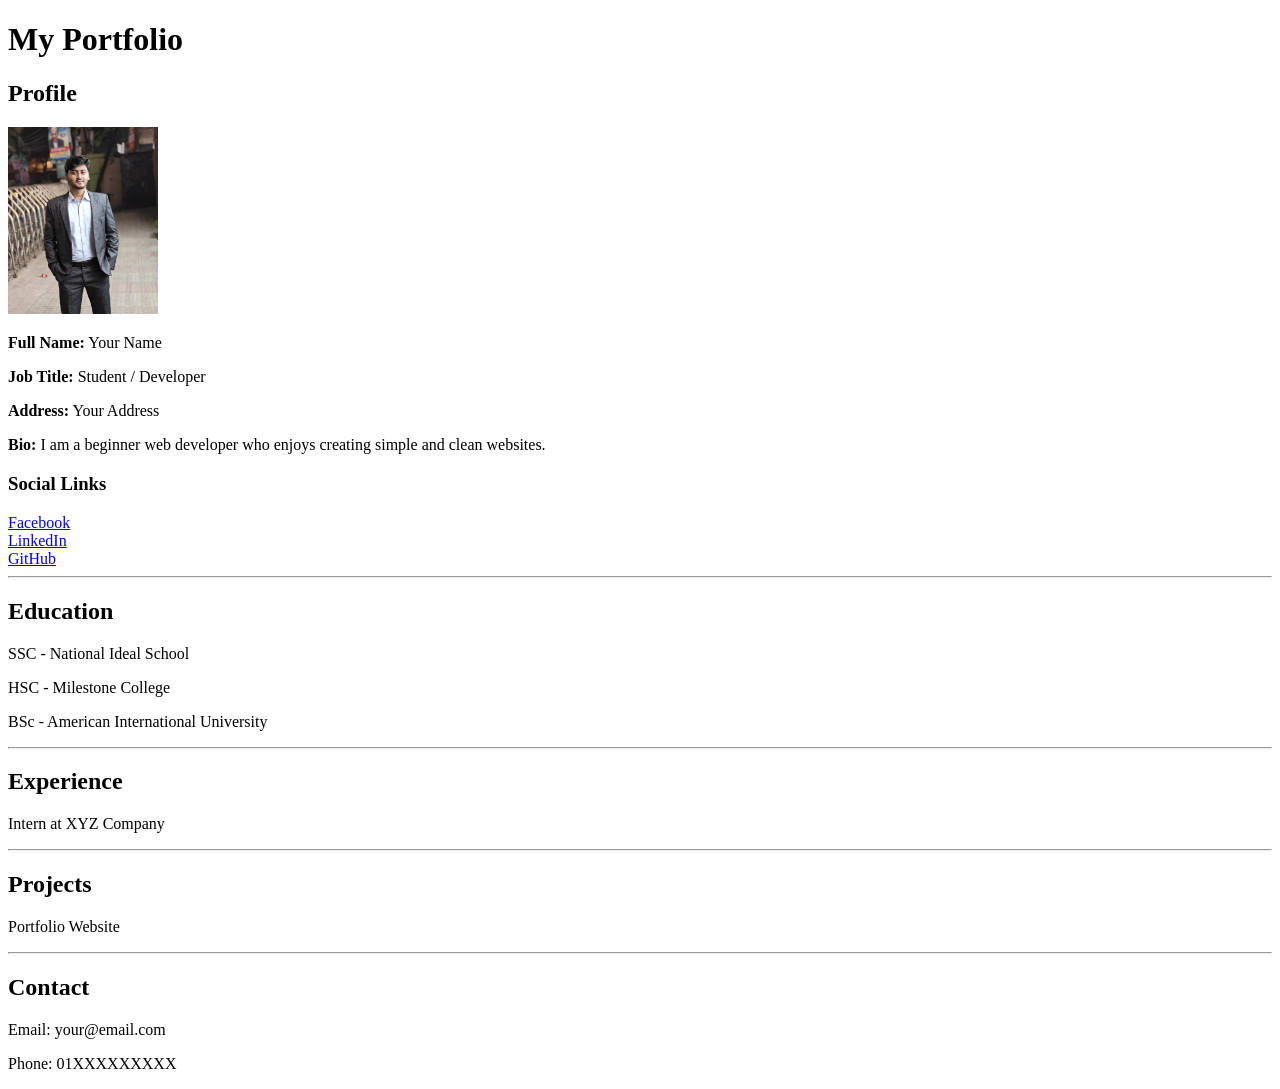
==== portfolio/html/index.html @ 87a60955 "23-52444-2" ====
<!DOCTYPE html>
<html>
<head>
    <title>My Portfolio</title>
</head>

<body>

    <h1>My Portfolio</h1>

    <!-- Profile -->
    <h2>Profile</h2>

    <!-- Image FIXED -->
    <img src="../image/Alvi.jpeg" alt="Profile Picture" width="150">

    <p><strong>Full Name:</strong> Your Name</p>
    <p><strong>Job Title:</strong> Student / Developer</p>
    <p><strong>Address:</strong> Your Address</p>

    <p><strong>Bio:</strong> I am a beginner web developer who enjoys creating simple and clean websites.</p>

    <!-- Social Links -->
    <h3>Social Links</h3>

    <a href="https://www.facebook.com/share/18ql7Erkay/" target="_blank">Facebook</a><br>
    <a href="#" target="_blank">LinkedIn</a><br>
    <a href="https://github.com/Alvi26-ARA" target="_blank">GitHub</a>

    <hr>

    <!-- Education -->
    <h2>Education</h2>
    <p>SSC - National Ideal School</p>
    <p>HSC - Milestone College</p>
    <p>BSc - American International University</p>

    <hr>

    <!-- Experience -->
    <h2>Experience</h2>
    <p>Intern at XYZ Company</p>

    <hr>

    <!-- Projects -->
    <h2>Projects</h2>
    <p>Portfolio Website</p>

    <hr>

    <!-- Contact -->
    <h2>Contact</h2>
    <p>Email: your@email.com</p>
    <p>Phone: 01XXXXXXXXX</p>

</body>
</html>
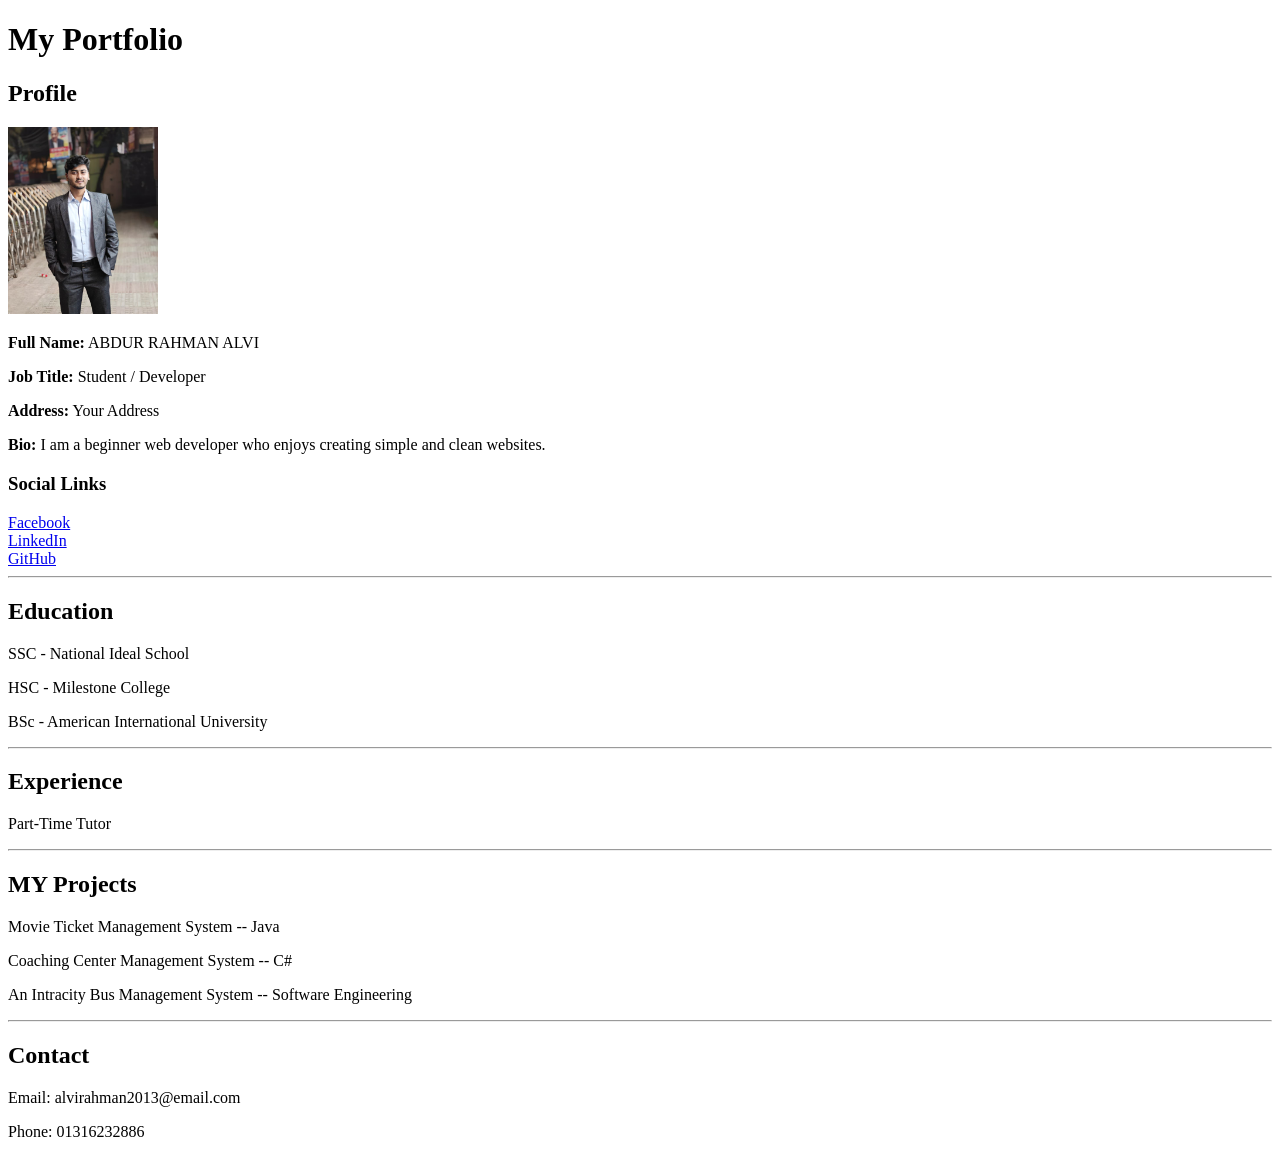
==== commit e38b129b: "23-52444-2" ====
--- a/portfolio/html/index.html
+++ b/portfolio/html/index.html
@@ -14,7 +14,7 @@
     <!-- Image FIXED -->
     <img src="../image/Alvi.jpeg" alt="Profile Picture" width="150">
 
-    <p><strong>Full Name:</strong> Your Name</p>
+    <p><strong>Full Name:</strong> ABDUR RAHMAN ALVI</p>
     <p><strong>Job Title:</strong> Student / Developer</p>
     <p><strong>Address:</strong> Your Address</p>
 
@@ -39,20 +39,23 @@
 
     <!-- Experience -->
     <h2>Experience</h2>
-    <p>Intern at XYZ Company</p>
+    <p>Part-Time Tutor</p>
 
     <hr>
 
     <!-- Projects -->
-    <h2>Projects</h2>
-    <p>Portfolio Website</p>
+    <h2>MY Projects</h2>
+    <p>Movie Ticket Management System -- Java</p>
+    <p>Coaching Center Management System  -- C#</p>
+    <p>An Intracity Bus Management System  -- Software Engineering</p>
+
 
     <hr>
 
     <!-- Contact -->
     <h2>Contact</h2>
-    <p>Email: your@email.com</p>
-    <p>Phone: 01XXXXXXXXX</p>
+    <p>Email: alvirahman2013@email.com</p>
+    <p>Phone: 01316232886</p>
 
 </body>
 </html>
